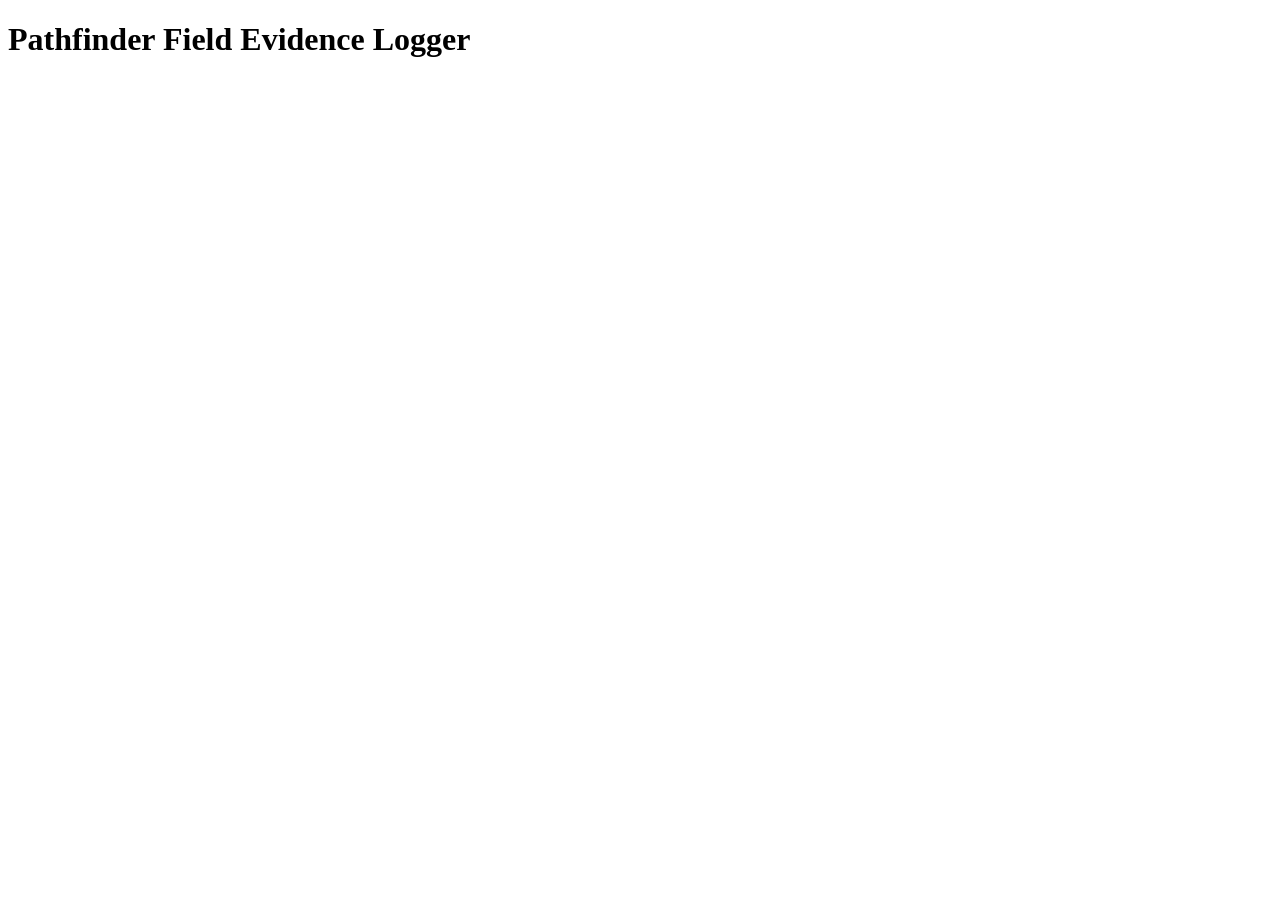
==== index.html @ b5e20c35 "Deploy reviewed field evidence logger Add the offline-first app with pre-deployment security and dat" ====
<!DOCTYPE html>
<html lang="en">
<head>
<meta charset="UTF-8" />
<meta name="viewport" content="width=device-width, initial-scale=1, viewport-fit=cover" />
<meta name="theme-color" content="#0B5D52" />
<meta http-equiv="Content-Security-Policy" content="default-src 'self'; img-src 'self' data:; style-src 'self'; script-src 'self'; object-src 'none'; base-uri 'none'; form-action 'self'" />
<title>Pathfinder Field Evidence Logger</title>
<link rel="manifest" href="manifest.json" />
<link rel="icon" href="icons/icon-192.png" />
<link rel="apple-touch-icon" href="icons/icon-192.png" />
<link rel="stylesheet" href="css/styles.css" />
</head>
<body>
  <header class="topbar">
    <button id="btn-back" class="icon-btn" hidden aria-label="Back to home">←</button>
    <h1 id="screen-title">Pathfinder Field Evidence Logger</h1>
  </header>

  <main id="app">
    <section id="view-home" class="view" aria-label="Home"></section>
    <section id="view-form" class="view" hidden aria-label="Entry form"></section>
    <section id="view-saved" class="view" hidden aria-label="Saved entries"></section>
    <section id="view-export" class="view" hidden aria-label="Export"></section>
  </main>

  <div id="toast" class="toast" role="status" hidden></div>

  <script src="js/constants.js"></script>
  <script src="js/db.js"></script>
  <script src="js/export.js"></script>
  <script src="js/app.js"></script>
</body>
</html>
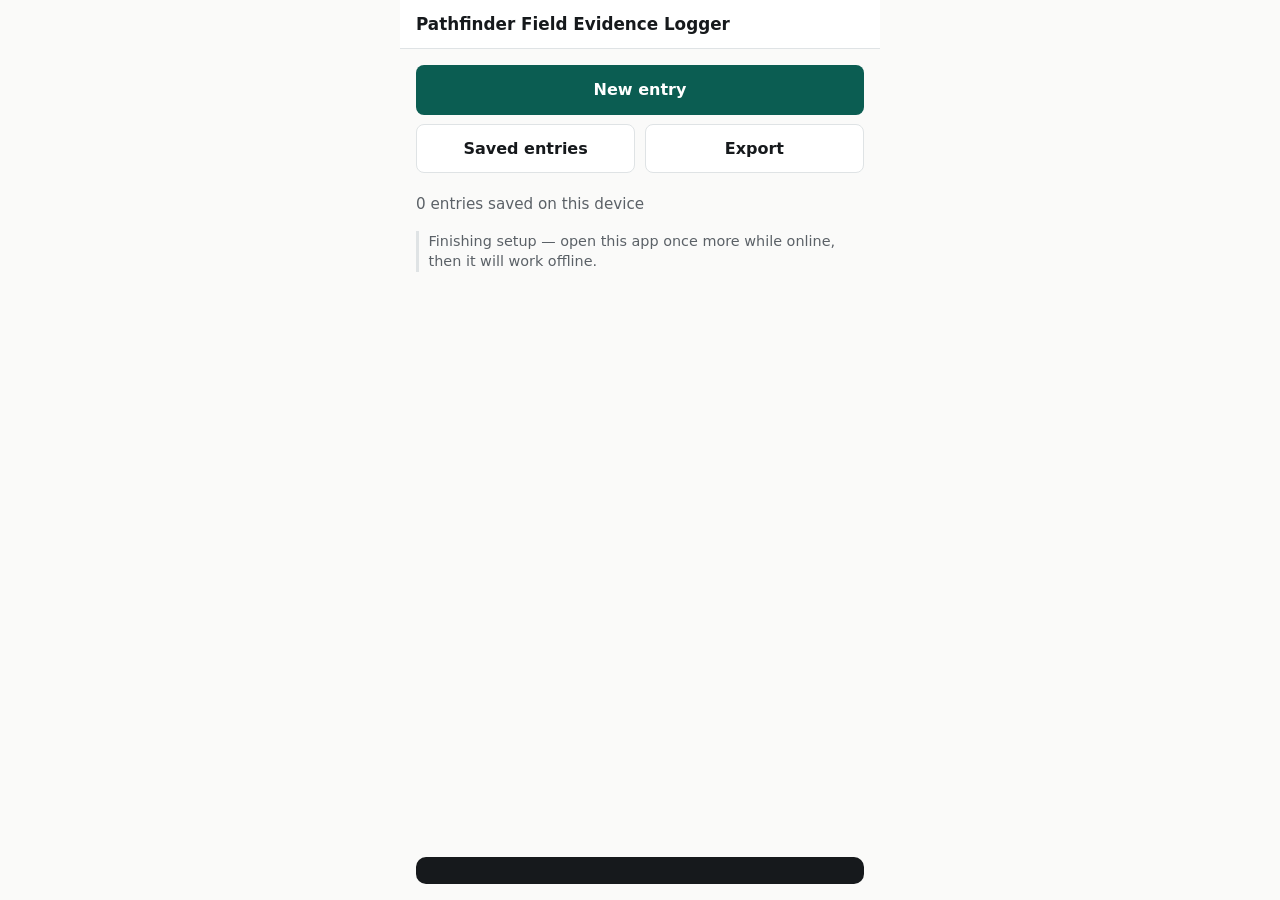
==== commit d8d95475: "Rename app for Cosmonauts UX Research Update the app name, deployment URL and offline cache identity" ====
--- a/index.html
+++ b/index.html
@@ -5,7 +5,7 @@
 <meta name="viewport" content="width=device-width, initial-scale=1, viewport-fit=cover" />
 <meta name="theme-color" content="#0B5D52" />
 <meta http-equiv="Content-Security-Policy" content="default-src 'self'; img-src 'self' data:; style-src 'self'; script-src 'self'; object-src 'none'; base-uri 'none'; form-action 'self'" />
-<title>Pathfinder Field Evidence Logger</title>
+<title>Cosmonauts UX Research Field Evidence Logger</title>
 <link rel="manifest" href="manifest.json" />
 <link rel="icon" href="icons/icon-192.png" />
 <link rel="apple-touch-icon" href="icons/icon-192.png" />
@@ -14,7 +14,7 @@
 <body>
   <header class="topbar">
     <button id="btn-back" class="icon-btn" hidden aria-label="Back to home">←</button>
-    <h1 id="screen-title">Pathfinder Field Evidence Logger</h1>
+    <h1 id="screen-title">Cosmonauts UX Research Field Evidence Logger</h1>
   </header>
 
   <main id="app">
--- a/css/styles.css
+++ b/css/styles.css
@@ -0,0 +1,334 @@
+:root {
+  --bg: #FAFAF9;
+  --surface: #FFFFFF;
+  --ink: #16191C;
+  --muted: #5B6167;
+  --border: #DFE3E5;
+  --accent: #0B5D52;
+  --accent-tint: #E4F2EF;
+  --danger: #B3261E;
+  --danger-tint: #FBEAE8;
+  --focus: #0B5D52;
+  --font-sans: -apple-system, BlinkMacSystemFont, "Segoe UI", Roboto, system-ui, sans-serif;
+  --font-mono: ui-monospace, SFMono-Regular, Menlo, Consolas, monospace;
+}
+
+* { box-sizing: border-box; }
+
+html, body {
+  margin: 0;
+  padding: 0;
+  background: var(--bg);
+  color: var(--ink);
+  font-family: var(--font-sans);
+  font-size: 16px;
+  line-height: 1.45;
+  -webkit-text-size-adjust: 100%;
+}
+
+body {
+  max-width: 480px;
+  margin: 0 auto;
+  min-height: 100vh;
+  display: flex;
+  flex-direction: column;
+}
+
+a, button, input, textarea, select {
+  font: inherit;
+  color: inherit;
+}
+
+:focus-visible {
+  outline: 3px solid var(--focus);
+  outline-offset: 2px;
+}
+
+.topbar {
+  position: sticky;
+  top: 0;
+  z-index: 10;
+  display: flex;
+  align-items: center;
+  gap: 0.5rem;
+  background: var(--surface);
+  border-bottom: 1px solid var(--border);
+  padding: 0.75rem 1rem;
+}
+
+.topbar h1 {
+  font-size: 1.05rem;
+  font-weight: 600;
+  margin: 0;
+  overflow: hidden;
+  text-overflow: ellipsis;
+  white-space: nowrap;
+}
+
+#app {
+  flex: 1;
+  padding: 1rem 1rem 6rem;
+}
+
+.view { display: block; }
+
+.btn {
+  min-height: 48px;
+  padding: 0.75rem 1.25rem;
+  border-radius: 8px;
+  border: 1px solid transparent;
+  font-weight: 600;
+  cursor: pointer;
+}
+
+.btn-block { width: 100%; display: block; }
+
+.btn-primary {
+  background: var(--accent);
+  color: #fff;
+}
+.btn-primary:active { background: #094c43; }
+
+.btn-secondary {
+  background: var(--surface);
+  border-color: var(--border);
+  color: var(--ink);
+}
+.btn-secondary:active { background: var(--bg); }
+
+.btn-text {
+  background: transparent;
+  border: none;
+  color: var(--accent);
+  font-weight: 600;
+  min-height: 44px;
+  padding: 0.25rem 0.5rem;
+}
+
+.icon-btn {
+  min-width: 44px;
+  min-height: 44px;
+  background: transparent;
+  border: none;
+  color: var(--ink);
+  font-size: 1rem;
+}
+
+.home-row {
+  display: flex;
+  gap: 0.6rem;
+  margin-top: 0.6rem;
+}
+.home-row .btn { flex: 1; }
+
+.status-line {
+  margin-top: 1.25rem;
+  color: var(--muted);
+  font-size: 0.95rem;
+}
+
+.offline-note {
+  font-size: 0.9rem;
+  color: var(--muted);
+  border-left: 3px solid var(--border);
+  padding-left: 0.6rem;
+}
+.offline-note--ready { color: var(--accent); border-left-color: var(--accent); }
+
+.field {
+  margin-bottom: 1.1rem;
+}
+.field label {
+  display: block;
+  font-weight: 600;
+  font-size: 0.92rem;
+  margin-bottom: 0.4rem;
+}
+.field--inline {
+  display: flex;
+  align-items: center;
+  gap: 0.6rem;
+}
+.field--inline label { margin-bottom: 0; }
+.field--inline input[type="checkbox"] {
+  width: 22px; height: 22px;
+}
+
+input[type="text"], input[type="search"], textarea {
+  width: 100%;
+  padding: 0.65rem 0.75rem;
+  border: 1px solid var(--border);
+  border-radius: 8px;
+  background: var(--surface);
+  min-height: 44px;
+}
+textarea { resize: vertical; }
+
+.field--interpretation textarea {
+  background: #FBFAF3;
+  border-color: #E6E2C6;
+}
+
+.chip-row {
+  display: flex;
+  flex-wrap: wrap;
+  gap: 0.5rem;
+}
+
+.chip {
+  min-height: 44px;
+  padding: 0.5rem 0.9rem;
+  border-radius: 999px;
+  border: 1.5px solid var(--border);
+  background: var(--surface);
+  font-size: 0.92rem;
+}
+.chip--selected {
+  border-color: var(--accent);
+  background: var(--accent-tint);
+  font-weight: 600;
+}
+.chip--selected::before {
+  content: "✓ ";
+}
+
+.context-block, .expansion-block {
+  border-top: 1px solid var(--border);
+  padding-top: 0.9rem;
+  margin-top: 0.9rem;
+}
+.context-block summary {
+  font-weight: 600;
+  cursor: pointer;
+  padding: 0.5rem 0;
+  min-height: 44px;
+  display: flex;
+  align-items: center;
+}
+.section-heading {
+  font-size: 1rem;
+  margin: 0 0 0.8rem;
+}
+
+.save-bar {
+  position: sticky;
+  bottom: 0;
+  background: linear-gradient(to top, var(--bg) 70%, transparent);
+  padding: 1rem 0 0.25rem;
+  margin-top: 1rem;
+}
+
+.save-error {
+  background: var(--danger-tint);
+  border: 1px solid var(--danger);
+  color: var(--danger);
+  padding: 0.6rem 0.8rem;
+  border-radius: 8px;
+  font-size: 0.9rem;
+  margin-bottom: 0.8rem;
+}
+
+.entry-list { margin-top: 0.75rem; }
+
+.entry-row {
+  border: 1px solid var(--border);
+  border-radius: 10px;
+  background: var(--surface);
+  margin-bottom: 0.6rem;
+  overflow: hidden;
+}
+.entry-row-main {
+  display: block;
+  width: 100%;
+  padding: 0.75rem 0.9rem;
+  border: 0;
+  background: var(--surface);
+  text-align: left;
+  cursor: pointer;
+}
+.entry-row-main:hover { background: var(--bg); }
+
+.mono { font-family: var(--font-mono); font-size: 0.82rem; color: var(--muted); }
+
+.badge {
+  display: inline-block;
+  font-size: 0.78rem;
+  border: 1px solid var(--border);
+  border-radius: 999px;
+  padding: 0.1rem 0.5rem;
+  margin: 0.35rem 0.35rem 0 0;
+}
+
+.entry-row-text {
+  margin-top: 0.4rem;
+  font-size: 0.95rem;
+  overflow: hidden;
+  display: -webkit-box;
+  -webkit-line-clamp: 2;
+  -webkit-box-orient: vertical;
+}
+
+.entry-delete {
+  width: 100%;
+  border-top: 1px solid var(--border);
+  color: var(--danger);
+  font-weight: 600;
+  min-height: 44px;
+  background: var(--surface);
+}
+
+.confirm-row {
+  display: flex;
+  align-items: center;
+  gap: 0.6rem;
+  padding: 0.6rem 0.9rem;
+  background: var(--danger-tint);
+  border-top: 1px solid var(--danger);
+}
+.confirm-row span { flex: 1; font-size: 0.9rem; }
+
+.empty-state {
+  color: var(--muted);
+  padding: 1rem 0;
+}
+
+.hint {
+  color: var(--muted);
+  font-size: 0.88rem;
+}
+
+.toast {
+  position: fixed;
+  left: 1rem;
+  right: 1rem;
+  bottom: 1rem;
+  max-width: 448px;
+  margin: 0 auto;
+  background: var(--ink);
+  color: #fff;
+  padding: 0.85rem 1rem;
+  border-radius: 10px;
+  display: flex;
+  align-items: center;
+  gap: 0.75rem;
+  z-index: 20;
+}
+.toast-action {
+  background: transparent;
+  border: none;
+  color: #9FE0D3;
+  font-weight: 700;
+  min-height: 32px;
+}
+
+@media (prefers-reduced-motion: no-preference) {
+  .toast { animation: toast-in 0.15s ease-out; }
+}
+@keyframes toast-in {
+  from { opacity: 0; transform: translateY(6px); }
+  to { opacity: 1; transform: translateY(0); }
+}
+
+@media (min-width: 480px) {
+  html, body { font-size: 16px; }
+}
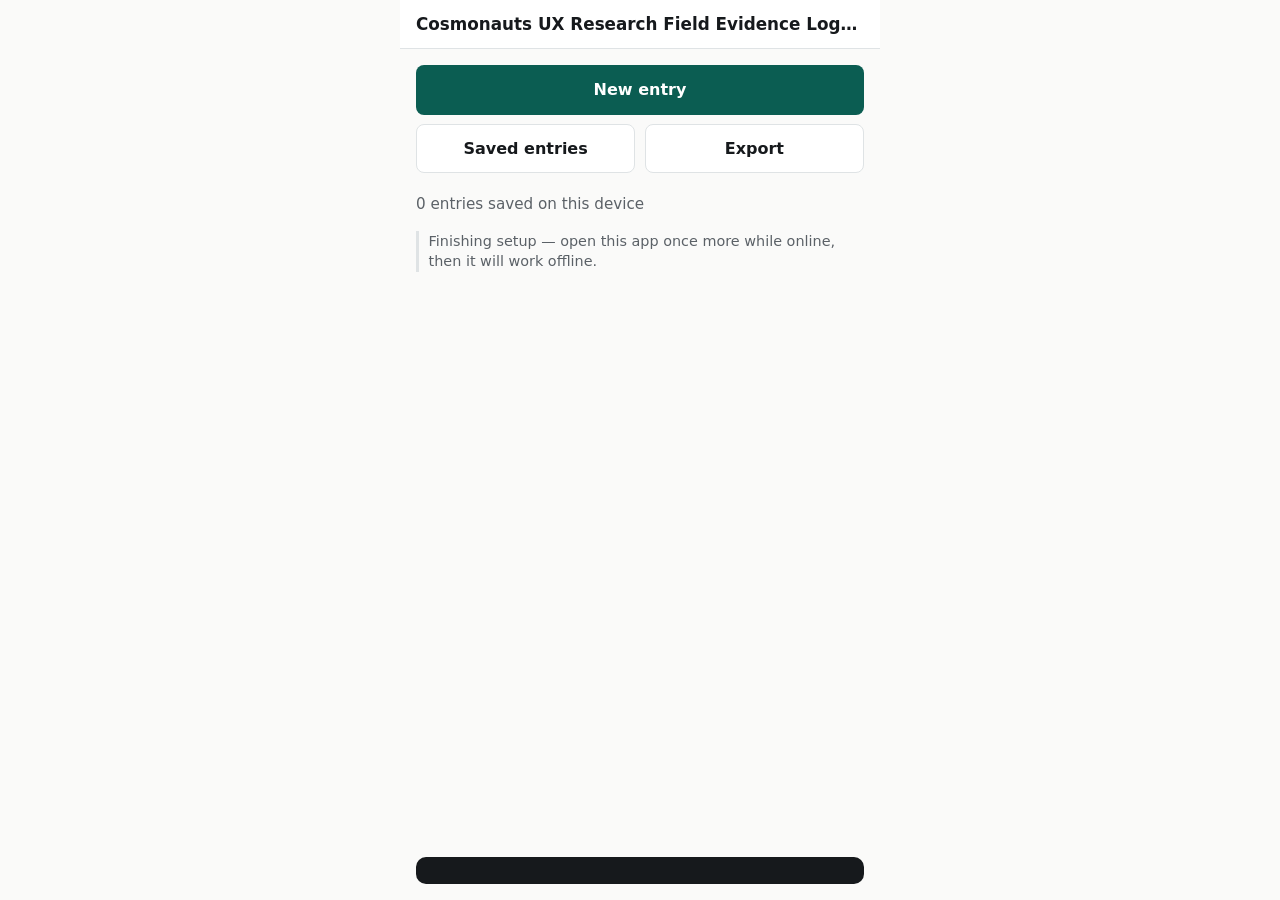
==== commit 6bc29ae3: "Add the in-app research guide Expose the revised questions and workflow guidance in the offline app." ====
--- a/index.html
+++ b/index.html
@@ -22,6 +22,7 @@
     <section id="view-form" class="view" hidden aria-label="Entry form"></section>
     <section id="view-saved" class="view" hidden aria-label="Saved entries"></section>
     <section id="view-export" class="view" hidden aria-label="Export"></section>
+    <section id="view-guide" class="view" hidden aria-label="Question guide"></section>
   </main>
 
   <div id="toast" class="toast" role="status" hidden></div>
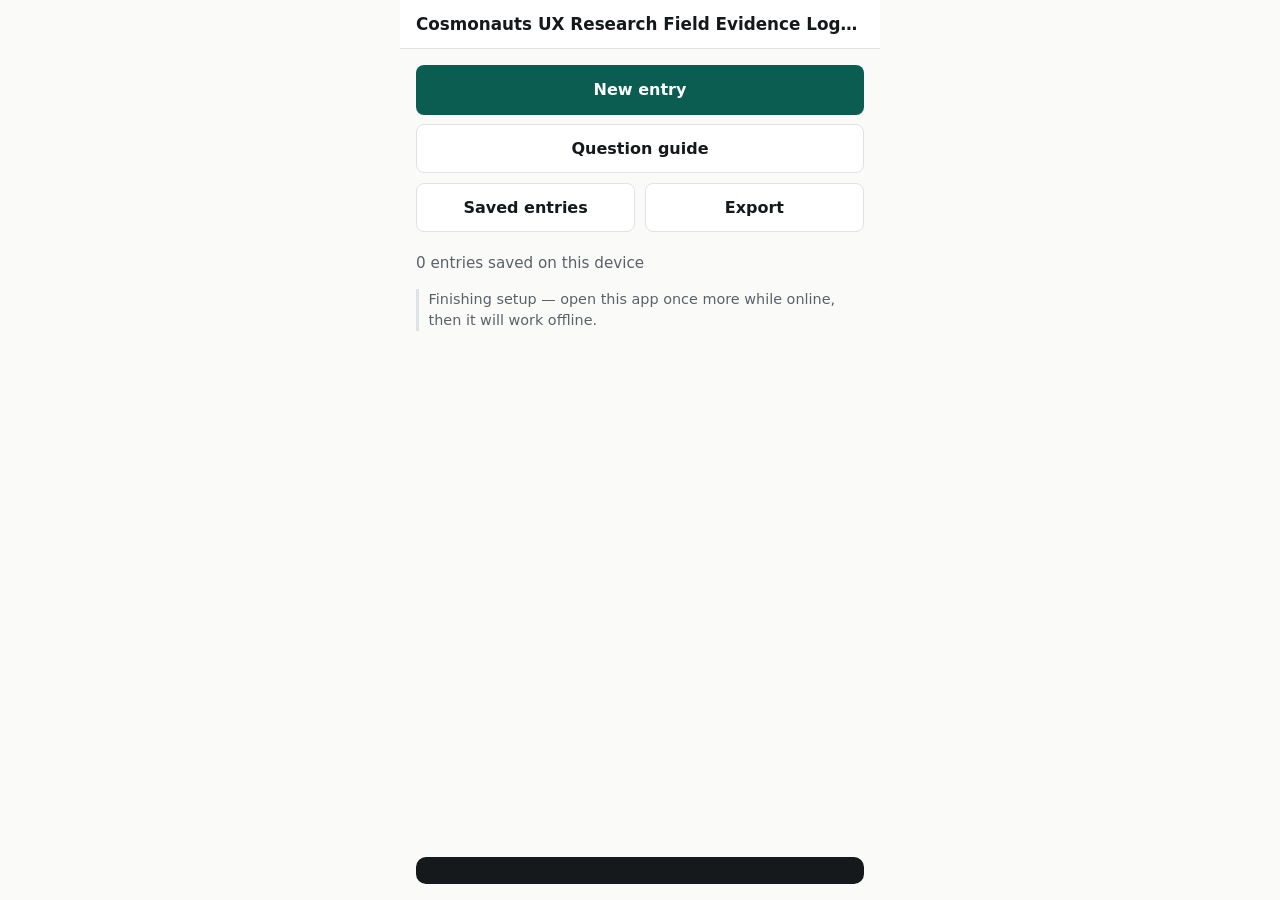
==== commit d0c63768: "Version the revised application assets" ====
--- a/index.html
+++ b/index.html
@@ -9,7 +9,7 @@
 <link rel="manifest" href="manifest.json" />
 <link rel="icon" href="icons/icon-192.png" />
 <link rel="apple-touch-icon" href="icons/icon-192.png" />
-<link rel="stylesheet" href="css/styles.css" />
+<link rel="stylesheet" href="css/styles.css?v=4" />
 </head>
 <body>
   <header class="topbar">
@@ -27,9 +27,9 @@
 
   <div id="toast" class="toast" role="status" hidden></div>
 
-  <script src="js/constants.js"></script>
-  <script src="js/db.js"></script>
-  <script src="js/export.js"></script>
-  <script src="js/app.js"></script>
+  <script src="js/constants.js?v=4"></script>
+  <script src="js/db.js?v=4"></script>
+  <script src="js/export.js?v=4"></script>
+  <script src="js/app.js?v=4"></script>
 </body>
 </html>
--- a/css/styles.css
+++ b/css/styles.css
@@ -120,6 +120,7 @@
   margin-top: 0.6rem;
 }
 .home-row .btn { flex: 1; }
+.home-guide { margin-top: 0.6rem; }
 
 .status-line {
   margin-top: 1.25rem;
@@ -197,7 +198,7 @@
   padding-top: 0.9rem;
   margin-top: 0.9rem;
 }
-.context-block summary {
+.context-block summary, .measure-block summary, .probe-group summary {
   font-weight: 600;
   cursor: pointer;
   padding: 0.5rem 0;
@@ -208,6 +209,68 @@
 .section-heading {
   font-size: 1rem;
   margin: 0 0 0.8rem;
+}
+
+.workflow-note {
+  display: grid;
+  gap: 0.25rem;
+  padding: 0.75rem 0.85rem;
+  margin-bottom: 1rem;
+  border-left: 3px solid var(--accent);
+  background: var(--accent-tint);
+  border-radius: 0 8px 8px 0;
+  font-size: 0.9rem;
+}
+
+.workflow-note span { color: var(--muted); }
+
+.measure-block, .probe-group {
+  border-top: 1px solid var(--border);
+  padding: 0.25rem 0;
+}
+
+.measure-block summary, .probe-group summary { min-height: 46px; }
+.measure-block > .field:last-child { margin-bottom: 1rem; }
+
+.field--confirmed textarea {
+  background: var(--accent-tint);
+  border-color: #99C9BF;
+}
+
+.status-field { margin-top: 1rem; }
+
+.question-card {
+  background: var(--surface);
+  border: 1px solid var(--border);
+  border-radius: 10px;
+  padding: 1rem;
+  margin-bottom: 1rem;
+}
+
+.question-card--primary {
+  border-color: var(--accent);
+  font-size: 1.1rem;
+}
+
+.question-card p:last-child { margin-bottom: 0; }
+.eyebrow {
+  margin: 0 0 0.35rem;
+  color: var(--accent);
+  font-size: 0.78rem;
+  font-weight: 700;
+  letter-spacing: 0.04em;
+  text-transform: uppercase;
+}
+
+.guide-section { margin: 1.25rem 0; }
+.guide-section h2 { font-size: 1rem; }
+.probe-group ul { padding-left: 1.25rem; margin-top: 0; }
+.probe-group li { margin-bottom: 0.6rem; }
+.scope-note {
+  border-top: 1px solid var(--border);
+  padding-top: 1rem;
+  color: var(--muted);
+  font-size: 0.9rem;
 }
 
 .save-bar {
